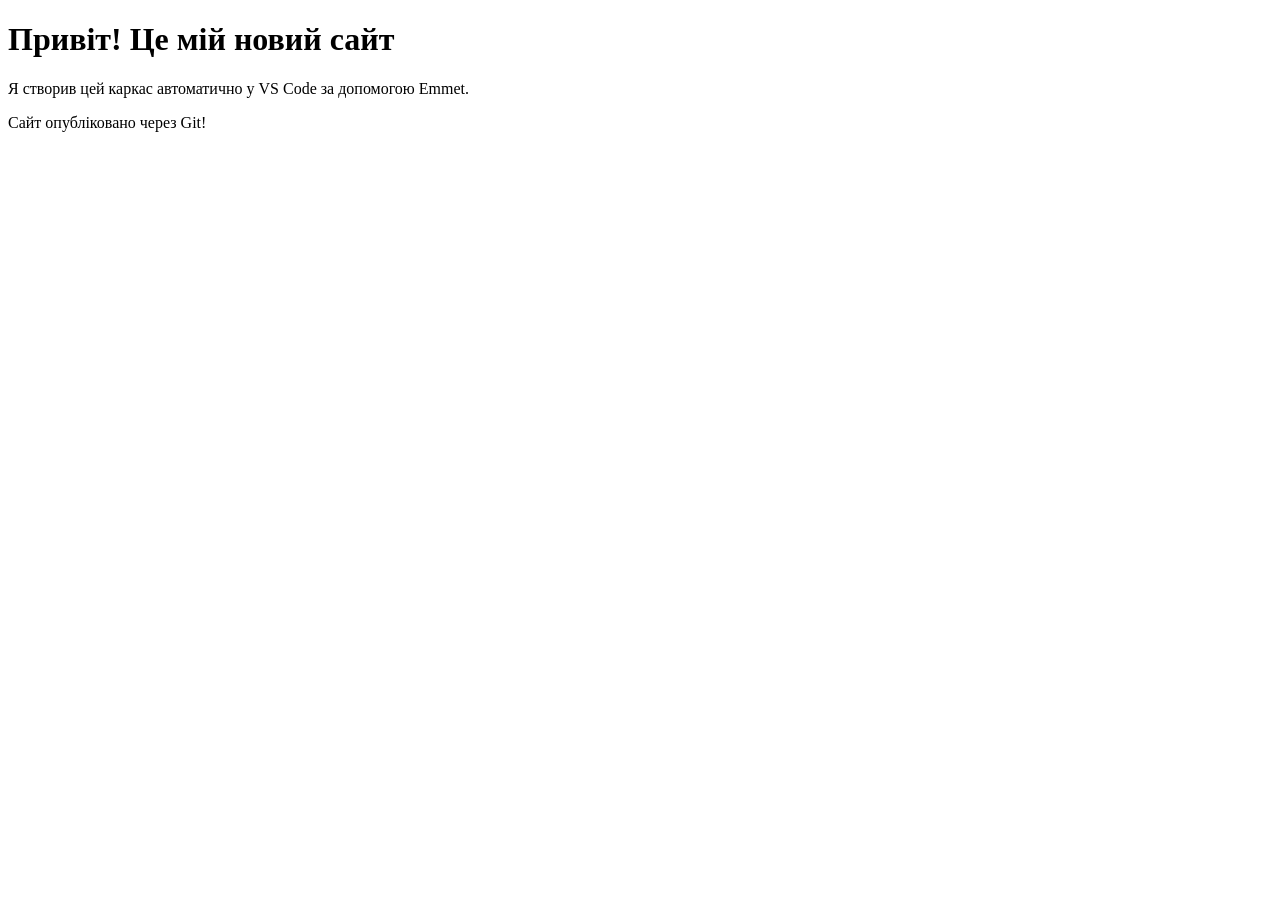
==== index.html @ 8733ec3e "First commit: autogenerated html via VS Code Emmet" ====
<!DOCTYPE html>
<html lang="en">
<head>
    <meta charset="UTF-8">
    <meta name="viewport" content="width=device-width, initial-scale=1.0">
    <title>Document</title>
</head>
<body>
    <h1>Привіт! Це мій новий сайт</h1>
    <p>Я створив цей каркас автоматично у VS Code за допомогою Emmet.</p>
    <p>Сайт опубліковано через Git!</p>

</body>
</html>
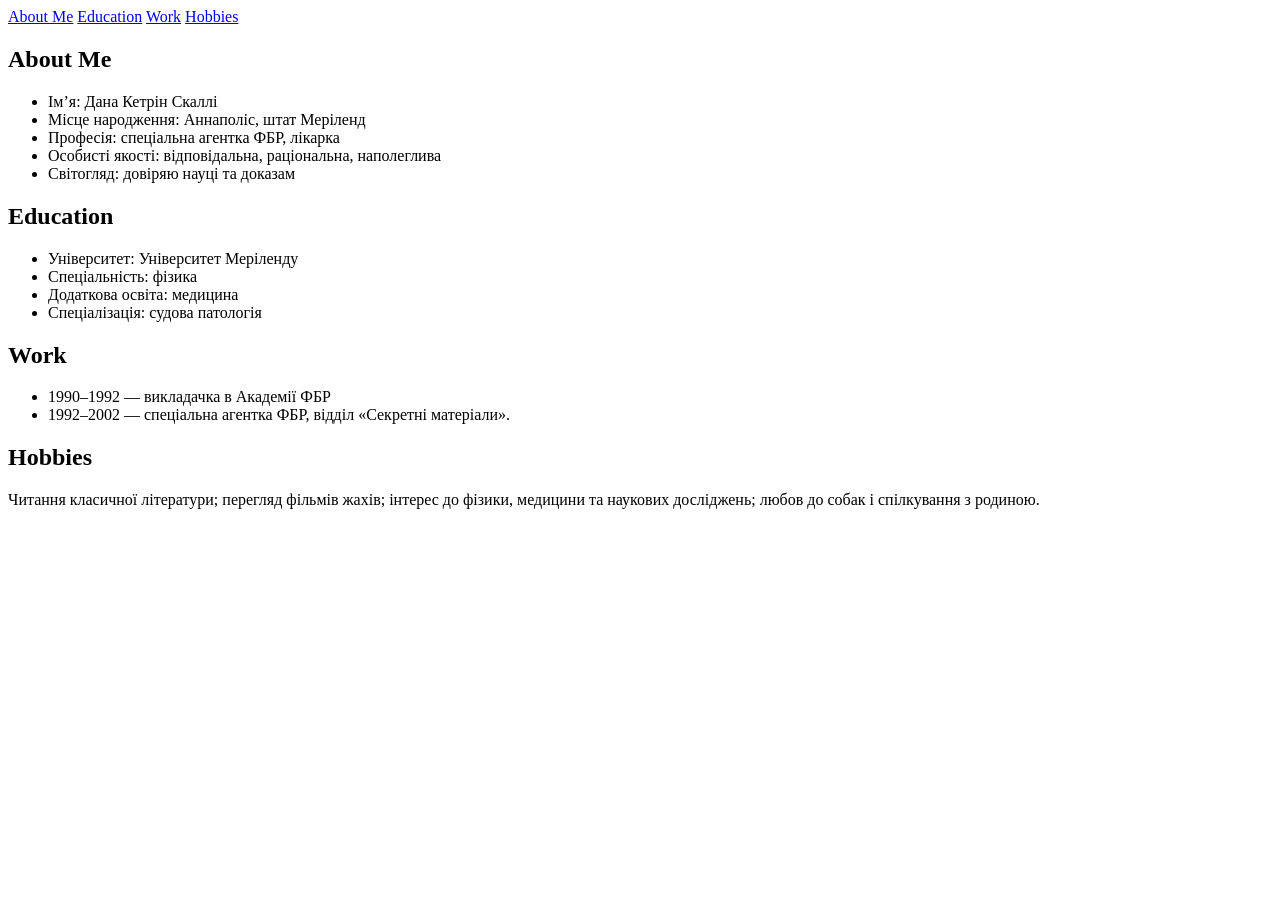
==== commit e80c3e2b: "Update index.html" ====
--- a/index.html
+++ b/index.html
@@ -1,14 +1,57 @@
 <!DOCTYPE html>
-<html lang="en">
+<html lang="uk">
 <head>
     <meta charset="UTF-8">
     <meta name="viewport" content="width=device-width, initial-scale=1.0">
-    <title>Document</title>
+    <title>Dana Scully</title>
 </head>
 <body>
-    <h1>Привіт! Це мій новий сайт</h1>
-    <p>Я створив цей каркас автоматично у VS Code за допомогою Emmet.</p>
-    <p>Сайт опубліковано через Git!</p>
+    <nav>
+        <a href="#about">About Me</a>
+        <a href="#education">Education</a>
+        <a href="#work">Work</a>
+        <a href="#hobbies">Hobbies</a>
+    </nav>    
 
+    <main>
+        <article>
+            <h2 id="about">About Me</h2>
+            <section>
+               <ul>
+               <li>Ім’я: Дана Кетрін Скаллі</li>
+               <li>Місце народження: Аннаполіс, штат Меріленд</li>
+               <li>Професія: спеціальна агентка ФБР, лікарка</li>
+               <li>Особисті якості: відповідальна, раціональна, наполеглива</li>
+               <li>Світогляд: довіряю науці та доказам</li>
+            </ul>    
+            </section>
+        </article>
+        <article>
+            <h2 id="education">Education</h2>
+            <section>
+                <ul>
+                    <li>Університет: Університет Меріленду</li>
+                    <li>Спеціальність: фізика</li>
+                    <li>Додаткова освіта: медицина</li>
+                    <li>Спеціалізація: судова патологія</li>
+                </ul>
+            </section>
+        </article>
+        <article>
+            <h2 id="work">Work</h2>
+            <section>
+                <ul>
+                    <li>1990–1992 — викладачка в Академії ФБР</li>
+                    <li>1992–2002 — спеціальна агентка ФБР, відділ «Секретні матеріали».</li>
+                </ul>
+            </section>
+        </article>
+        <article>
+            <h2 id="hobbies">Hobbies</h2>
+            <section>
+               <p>Читання класичної літератури; перегляд фільмів жахів; інтерес до фізики, медицини та наукових досліджень; любов до собак і спілкування з родиною.</p>
+            </section>
+        </article>
+    </main>
 </body>
-</html>+</html>
